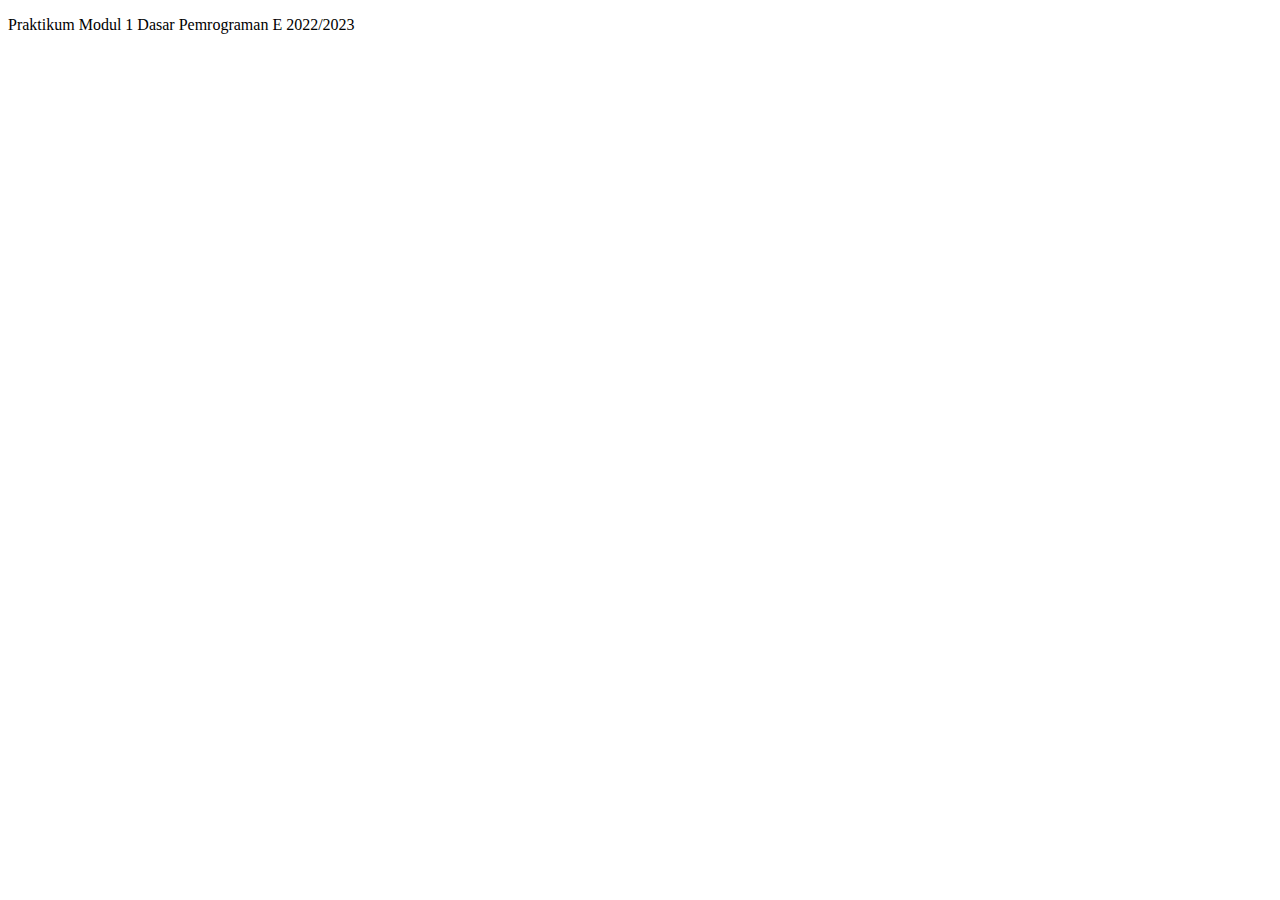
==== modul/1/E/praktikum/index.html @ 42d9e09b "deployment testing 2 and reorganize directories" ====
<!DOCTYPE html>

<html>
    <head>
        <meta charset="utf-8" name="viewport" content="width=device-width, initial-scale=1.0, maximum-scale=1.0, user-scalable=no">
        <link rel="stylesheet" type="text/css" href="/css/style.css">
        <link rel="icon" href="/images/favicon.png" />
        <script src="/scripts/praktikum.js"></script>
        <title>Praktikum Modul 1 Dasar Pemrograman E 2022/2023</title>
        <link rel="preconnect" href="https://fonts.googleapis.com">
        <link rel="preconnect" href="https://fonts.gstatic.com" crossorigin>
        <link href="https://fonts.googleapis.com/css2?family=Ubuntu:wght@300;400&display=swap" rel="stylesheet">
        <link href="https://fonts.googleapis.com/css2?family=Oxygen&family=Ubuntu:wght@300;400&display=swap" rel="stylesheet"> 
    </head>

    <body onload="TableLoader()">
        <header>
            <p class="HeaderText">
                Praktikum Modul 1 Dasar Pemrograman E 2022/2023    
            </p>
        </header>
        <div class="Center" id="tableContainer">
        </div>
    </body>
</html>
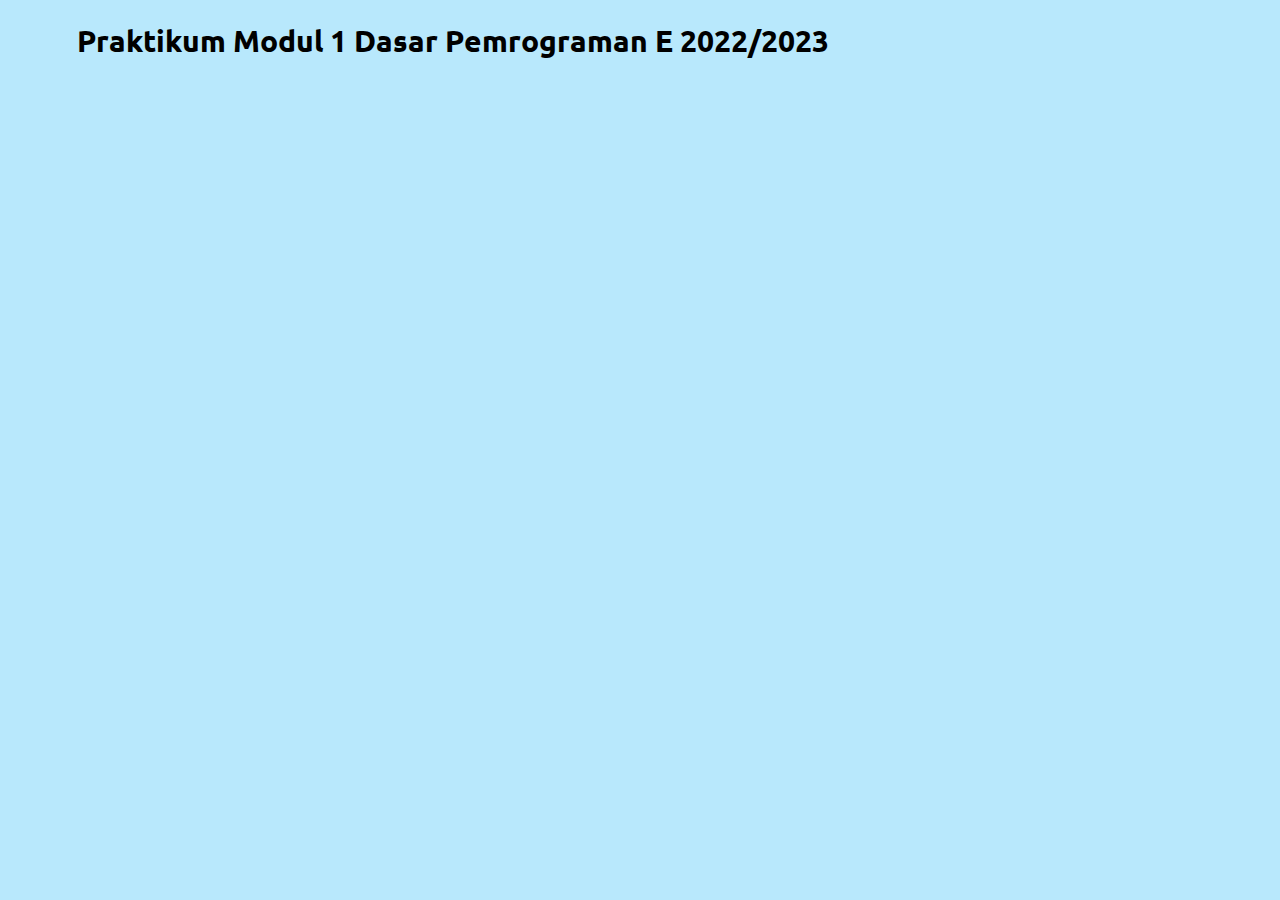
==== commit 1e1af042: "added problem's label and fixing directories" ====
--- a/modul/1/E/praktikum/index.html
+++ b/modul/1/E/praktikum/index.html
@@ -5,19 +5,15 @@
         <meta charset="utf-8" name="viewport" content="width=device-width, initial-scale=1.0, maximum-scale=1.0, user-scalable=no">
         <link rel="stylesheet" type="text/css" href="/css/style.css">
         <link rel="icon" href="/images/favicon.png" />
-        <script src="/scripts/praktikum.js"></script>
-        <title>Praktikum Modul 1 Dasar Pemrograman E 2022/2023</title>
+        <script src="/scripts/pagebuilder.js"></script>
         <link rel="preconnect" href="https://fonts.googleapis.com">
         <link rel="preconnect" href="https://fonts.gstatic.com" crossorigin>
         <link href="https://fonts.googleapis.com/css2?family=Ubuntu:wght@300;400&display=swap" rel="stylesheet">
         <link href="https://fonts.googleapis.com/css2?family=Oxygen&family=Ubuntu:wght@300;400&display=swap" rel="stylesheet"> 
     </head>
 
-    <body onload="TableLoader()">
-        <header>
-            <p class="HeaderText">
-                Praktikum Modul 1 Dasar Pemrograman E 2022/2023    
-            </p>
+    <body onload="Init()">
+        <header id="header">
         </header>
         <div class="Center" id="tableContainer">
         </div>
--- a/css/style.css
+++ b/css/style.css
@@ -0,0 +1,148 @@
+* { 
+    margin:0; 
+    padding:0; 
+    box-sizing:border-box;
+    position: relative;
+}
+body {
+    background: #B8E8FC;
+    font-family: 'Ubuntu', 'Oxygen', sans-serif;
+    color: #000000;
+}
+header {
+    display: flex;
+    height: 8vh;
+    align-items: center;
+}
+table {
+    border-collapse: collapse;
+    width: 100%;
+}
+table td, table th {
+    border: 1px solid black;
+}
+th, td{
+    padding: 10px;
+    text-align: center;
+    width: auto;
+}
+table, td{
+    font-size: large;
+}
+th{
+    font-weight: bold;
+    font-size: x-large;
+}
+table tr:first-child th {
+    border-top: 0;
+}
+table tr td:first-child, table tr th:first-child {
+    border-left: 0;
+}
+table tr td:last-child, table tr th:last-child {
+    border-right: 0;
+}
+.HeaderText{
+    font-size: 30px;
+    font-weight: bolder;
+    margin: 1vh 0 0 6vw;
+    position: inherit;
+}
+.Center{
+    margin: 10vh 0;
+    display: flex;
+    justify-content: center;
+}
+.TextCenter{
+    text-align: center !important;
+}
+.RankText{
+    font-size: x-large;
+    font-weight: bolder;
+}
+.ToolTip .ToolTipText{
+    visibility: hidden;
+    width: 100px;
+    font-size: small;
+    font-weight: normal;
+    text-align: center;
+    padding: 10px;
+    border-radius: 4px;
+    margin-left: -60px;
+    margin-top: -40%;
+    position: absolute;
+    z-index: 1;
+}
+.ToolTip:hover .ToolTipText{
+    visibility: visible;
+}
+.TeamText{
+    text-align: left;
+}
+.TeamNameText{
+    font-size: larger;
+    font-weight: bold;
+}
+.TeamIdText{
+    font-size: medium;
+}
+.ScoreText{
+    font-size: x-large;
+    font-weight: bolder;
+}
+.PenaltyText{
+    font-size: medium;
+}
+.TimeText{
+    font-weight: 800;
+}
+.TryText{
+    font-size: smaller;
+}
+.LegendText{
+    font-size: large;
+    font-weight: bolder;
+}
+.AC{
+    background-color: #64fb78;
+}
+.WA{
+    background-color: #d76666;
+}
+@media only screen and (max-width: 768px){
+    table, th, td{
+        padding: 5px;
+    }
+    table, td{
+        font-size: small;
+    }
+    th{
+        font-size: large;
+    }
+    .HeaderText{
+        font-size: 24px;
+        font-weight: bold;
+    }
+    .RankText{
+        font-size: larger;
+    }
+    .TeamNameText{
+        font-size: medium;
+    }
+    .TeamIdText{
+        font-size: small;
+    }
+    .ScoreText{
+        font-size: larger;
+        font-weight: bold;
+    }
+    .PenaltyText{
+        font-size: small;
+    }
+    .TimeText{
+        font-weight: 600;
+    }
+    .TryText{
+        font-size: x-small;
+    }
+}